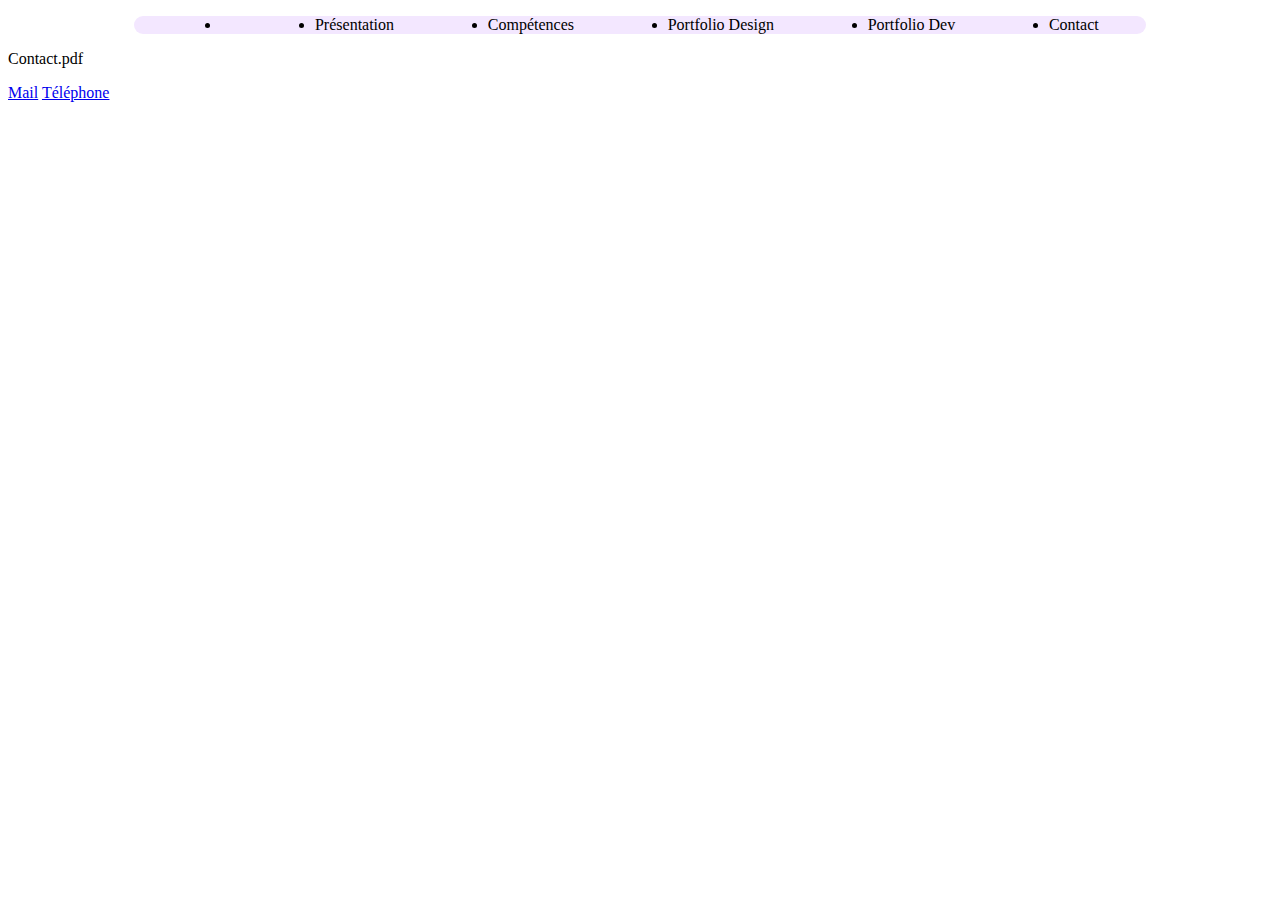
==== compétences.html @ e095671b "Ajout du footer, et création de la nav et du footer sur toutes les pages html" ====
<!DOCTYPE html>
<html lang="fr">

<head>
    <meta charset="UTF-8">
    <meta name="viewport" content="width=device-width, initial-scale=1.0">
    <title>Compétences</title>
    <link rel="stylesheet" href="assets/css/flexbox.css">
    <link rel="stylesheet" href="assets/css/style.css">
</head>

<body>
    <header>
        <!-- Création de la nav pour la version desktop du site. -->
        <nav class="desktop_nav">
            <ul>
                <li><a href=""><img src="" alt=""></a></li>
                <li><a href=""><img src="" alt=""></a>Présentation</li>
                <li><a href=""><img src="" alt=""></a>Compétences</li>
                <li><a href=""><img src="" alt=""></a>Portfolio Design</li>
                <li><a href=""><img src="" alt=""></a>Portfolio Dev</li>
                <li><a href=""><img src="" alt=""></a>Contact</li>
            </ul>
        </nav>
        <!-- Création du menu burger pour la version mobile du site. -->
        <nav class="mobile_nav">
            <div class="burger" onclick="toggleMenu()">
                <span></span>
                <span></span>
                <span></span>
            </div>
            <ul id="menu" class="menu">
                <li><a href="index.html"><img src="" alt=""></a></li>
                <li><a href="présentation.html"><img src="" alt=""></a>Présentation</li>
                <li><a href="compétences.html"><img src="" alt=""></a>Compétences</li>
                <li><a href="portfolio_design.html"><img src="" alt=""></a>Portfolio Design</li>
                <li><a href="portfolio_dev.html"><img src="" alt=""></a>Portfolio Dev</li>
                <li><a href="#contact"><img src="" alt=""></a>Contact</li>
            </ul>
        </nav>
        <script src="assets/js/script.js"></script>
    </header>
</body>
    <footer>
        <p>Contact.pdf</p>
        <div id="contact">
            <a href="mailto : elona.almeida.sja@gmail.com">Mail</a>
            <a href="tel : +330668595076">Téléphone</a>
        </div>
    </footer>
</html>
---- assets/css/flexbox.css ----

---- assets/css/style.css ----
/* Mise en place du style de la nav version desktop. */

.desktop_nav {
    background-color: #f3e7ff;
    border: solid;
    border: 1px;
    border-radius: 20px;
    border-color: black;
    margin-left: 10%;
    margin-right: 10%;
}

.desktop_nav ul {
    display: flex;
    justify-content: space-around;
}

/* Mise en place du style de la nav version mobile. */

.mobile_nav {
    display: none
}

.burger {
    display: flex;
    flex-direction: column;
    justify-content: space-around;
    width: 30px;
    height: 25px;
    cursor: pointer;
}

.burger span {
    display: block;
    width: 100%;
    height: 3px;
    background-color: black;
    border-radius: 2px;
}

/* Permet de cacher le mmenu mobile par défaut. */

.menu {
    display: none;
    flex-direction: column;
    background-color: #f3e7ff;
    padding: 10px;
}

.menu.show {
    display: flex;
}

@media (max-width : 768px) {
    .desktop_nav {
        display: none;
    }

    .mobile_nav {
        display: flex;
        flex-direction: column;
        align-items: start;
        padding: 10px;
    }
    .mobile_nav ul {
        display: flex;
        flex-direction: column;
        gap: 100px;
    }
}
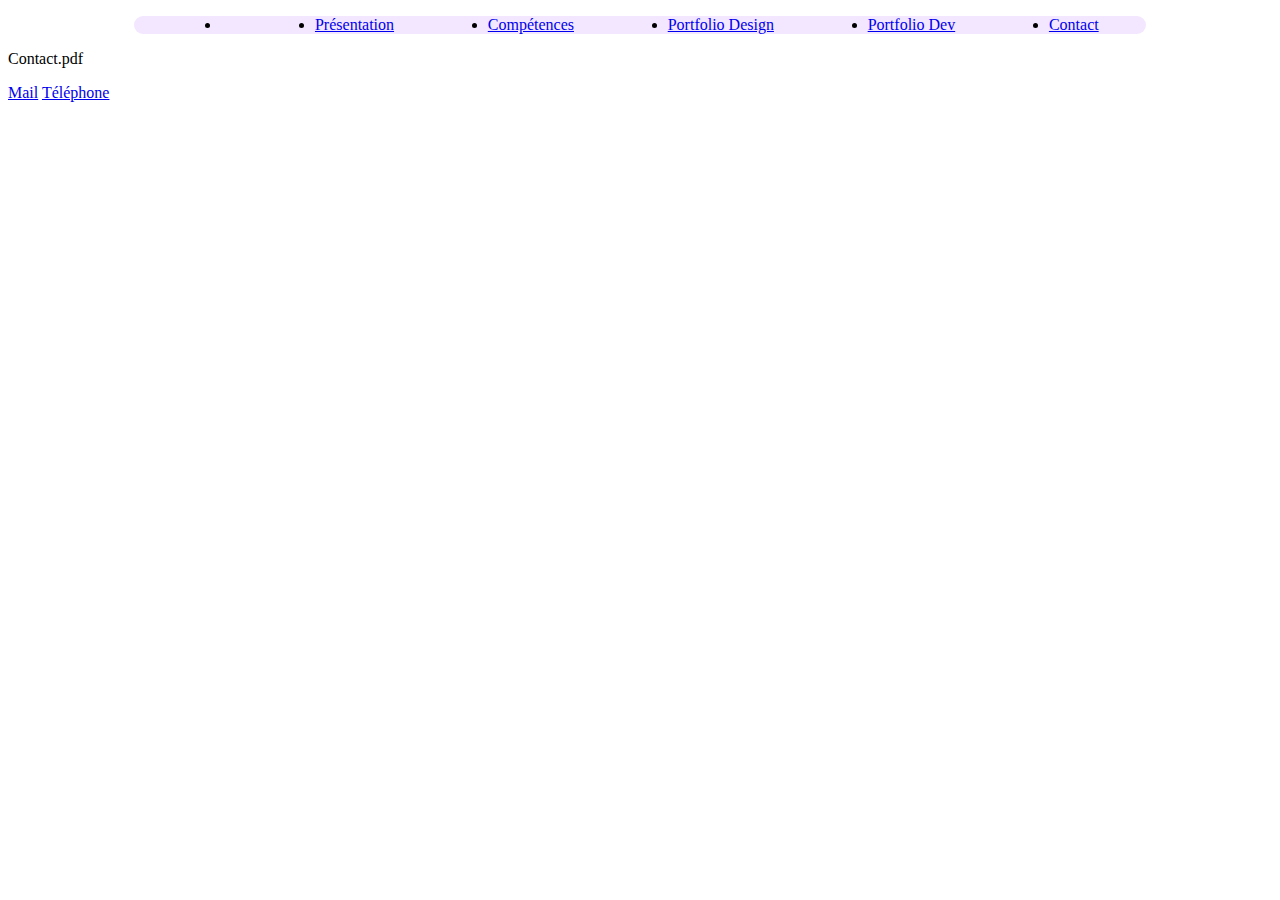
==== commit befbda64: "J'ai réglé le soucis des hyperliens" ====
--- a/compétences.html
+++ b/compétences.html
@@ -4,7 +4,7 @@
 <head>
     <meta charset="UTF-8">
     <meta name="viewport" content="width=device-width, initial-scale=1.0">
-    <title>Compétences</title>
+    <title>Acceuil</title>
     <link rel="stylesheet" href="assets/css/flexbox.css">
     <link rel="stylesheet" href="assets/css/style.css">
 </head>
@@ -14,12 +14,12 @@
         <!-- Création de la nav pour la version desktop du site. -->
         <nav class="desktop_nav">
             <ul>
-                <li><a href=""><img src="" alt=""></a></li>
-                <li><a href=""><img src="" alt=""></a>Présentation</li>
-                <li><a href=""><img src="" alt=""></a>Compétences</li>
-                <li><a href=""><img src="" alt=""></a>Portfolio Design</li>
-                <li><a href=""><img src="" alt=""></a>Portfolio Dev</li>
-                <li><a href=""><img src="" alt=""></a>Contact</li>
+                <li><a href="index.html"><img src="" alt=""></a></li>
+                <li><a href="présentation.html"><img src="" alt="">Présentation</a></li>
+                <li><a href="compétences.html"><img src="" alt="">Compétences</a></li>
+                <li><a href="portfolio_design.html"><img src="" alt="">Portfolio Design</a></li>
+                <li><a href="portfolio_dev.html"><img src="" alt="">Portfolio Dev</a></li>
+                <li><a href="#contact"><img src="" alt="">Contact</a></li>
             </ul>
         </nav>
         <!-- Création du menu burger pour la version mobile du site. -->
@@ -31,11 +31,11 @@
             </div>
             <ul id="menu" class="menu">
                 <li><a href="index.html"><img src="" alt=""></a></li>
-                <li><a href="présentation.html"><img src="" alt=""></a>Présentation</li>
-                <li><a href="compétences.html"><img src="" alt=""></a>Compétences</li>
-                <li><a href="portfolio_design.html"><img src="" alt=""></a>Portfolio Design</li>
-                <li><a href="portfolio_dev.html"><img src="" alt=""></a>Portfolio Dev</li>
-                <li><a href="#contact"><img src="" alt=""></a>Contact</li>
+                <li><a href="présentation.html"><img src="" alt="">Présentation</a></li>
+                <li><a href="compétences.html"><img src="" alt="">Compétences</a></li>
+                <li><a href="portfolio_design.html"><img src="" alt="">Portfolio Design</a></li>
+                <li><a href="portfolio_dev.html"><img src="" alt="">Portfolio Dev</a></li>
+                <li><a href="#contact"><img src="" alt="">Contact</a></li>
             </ul>
         </nav>
         <script src="assets/js/script.js"></script>
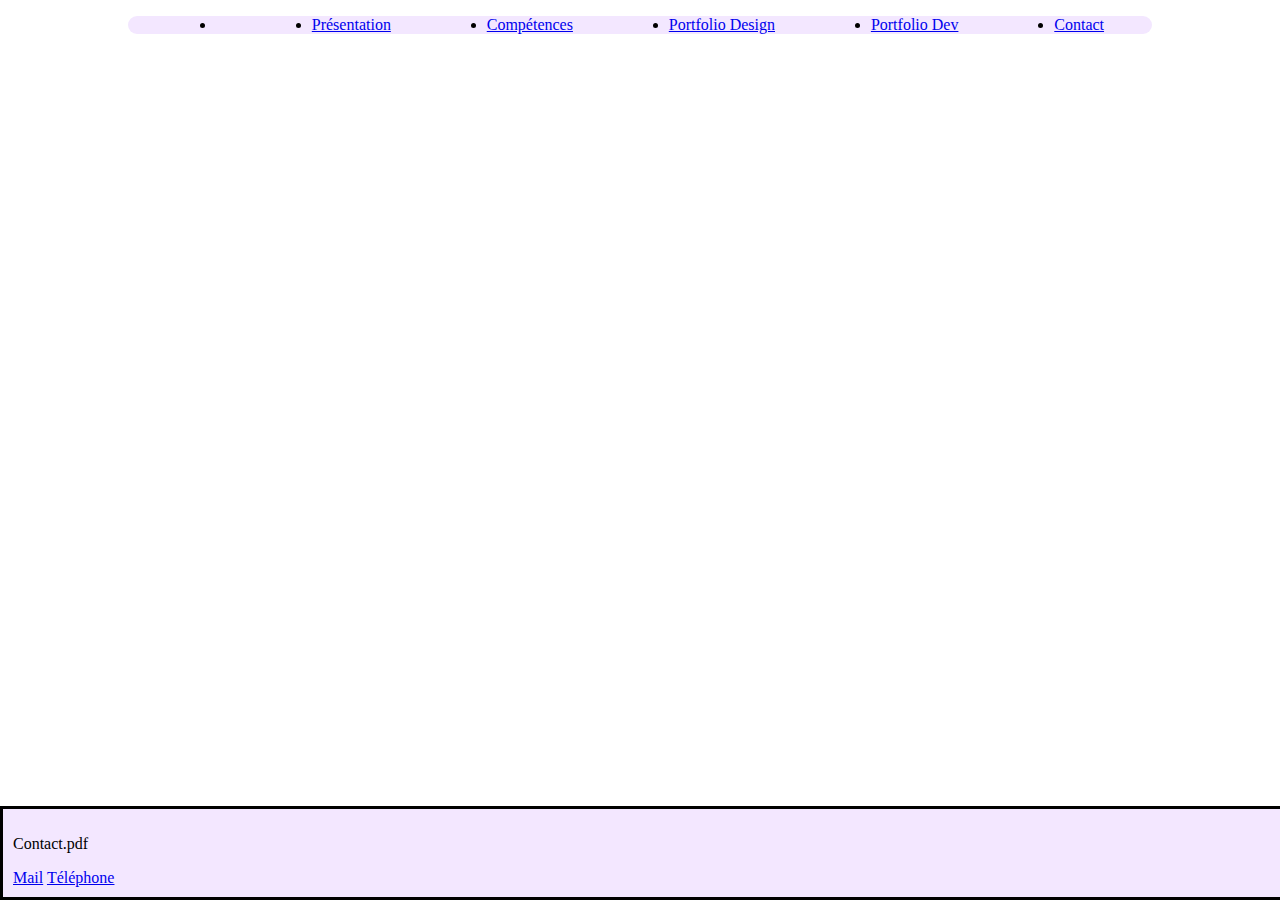
==== commit a34b71a1: "modification des pages css" ====
--- a/compétences.html
+++ b/compétences.html
@@ -4,9 +4,8 @@
 <head>
     <meta charset="UTF-8">
     <meta name="viewport" content="width=device-width, initial-scale=1.0">
-    <title>Acceuil</title>
-    <link rel="stylesheet" href="assets/css/flexbox.css">
-    <link rel="stylesheet" href="assets/css/style.css">
+    <title>Compétences</title>
+    <link rel="stylesheet" href="css/style.css">
 </head>
 
 <body>
--- a/css/style.css
+++ b/css/style.css
@@ -0,0 +1,179 @@
+body{
+    background-image: url("http://127.0.0.1:5500/assets/img/fond/fond.png");
+    background-size: cover;
+    background-repeat: no-repeat;
+}
+
+html body{
+    height: 100%;
+    margin: 0;
+    display: flex;
+    flex-direction: column;
+}
+
+/* Mise en place du style de la nav version desktop. */
+
+.desktop_nav {
+    background-color: #f3e7ff;
+    margin-left: 10%;
+    margin-right: 10%;
+    border: solid;
+    border: 1px;
+    border-radius: 20px;
+    border-color: black;
+}
+
+.desktop_nav ul {
+    display: flex;
+    justify-content: space-around;
+}
+
+/* Mise en place du style de la nav version mobile. */
+
+.mobile_nav {
+    display: none
+}
+
+.burger {
+    display: flex;
+    flex-direction: column;
+    justify-content: space-around;
+    width: 30px;
+    height: 25px;
+    cursor: pointer;
+}
+
+.burger span {
+    display: block;
+    width: 100%;
+    height: 3px;
+    background-color: black;
+    border-radius: 2px;
+}
+
+/* Permet de cacher le mmenu mobile par défaut. */
+
+.menu {
+    display: none;
+    flex-direction: column;
+    background-color: #f3e7ff;
+    padding: 10px;
+}
+
+.menu.show {
+    display: flex;
+}
+
+/* Je viens mettre en place la responsive de la nav*/
+@media (max-width : 768px) {
+    .desktop_nav {
+        display: none;
+    }
+
+    .mobile_nav {
+        display: flex;
+        flex-direction: column;
+        align-items: start;
+        padding: 10px;
+    }
+
+    .mobile_nav ul {
+        gap: 100px;
+    }
+}
+
+.container {
+    width: 90%;
+    max-width: 400px;
+    margin: 20px auto;
+    display: grid;
+    gap: 20px;
+    text-align: center;
+}
+
+/* Ici je viens rétrécir la taille de l'image, et je viens la mettre en rond.*/
+.profil_picture {
+    width: 150px;
+    height: 150px;
+    border-radius: 50%;
+    overflow: hidden;
+    margin: 0 auto;
+    border: 2px solid #aaa;
+}
+
+.profil_picture img {
+    width: 100%;
+    height: 100%;
+    object-fit: cover;
+}
+
+/* Je viens rendre le remplissage impossible */
+.login {
+    pointer-events: none;
+    opacity: 0.7;
+}
+
+.login label {
+    display: block;
+    margin-top: 10px;
+    text-align: left;
+}
+
+.login input {
+    width: 100%;
+    padding: 10px;
+    margin-top: 5px;
+    border-radius: 4px;
+    border: 1px solid #ccc;
+}
+
+.login button {
+    display: inline-block;
+    padding: 10px 20px;
+    color: black;
+    text-align: center;
+    border-radius: 4px;
+    text-decoration: none;
+    cursor: pointer;
+    margin-top: 20px;
+}
+
+/* Je met en place la repsponsive pour le body */
+
+@media (max-width : 768px){
+    .container{
+        max-width: 700px;
+        grid-template-columns: repeat(2,1fr);
+        gap: 30px;
+    }
+    .profil_picture{
+        width: 200px;
+        height: 200px;
+        grid-column: span 2;
+    }
+    .login{
+        grid-column: span 2;
+    }
+}
+
+@media (min-width : 1024px){
+    .container{
+        max-width: 1000px;
+    }
+    .profil_picture{
+        width: 250px;
+        height: 250px;
+    }
+}
+
+footer{
+    background-color: #f3e7ff;
+    border: solid;
+    padding: 10px;
+    width: 100%;
+    position: fixed;
+    bottom: 0;
+    left: 0;
+    width: 100%;
+    padding: 10px;
+}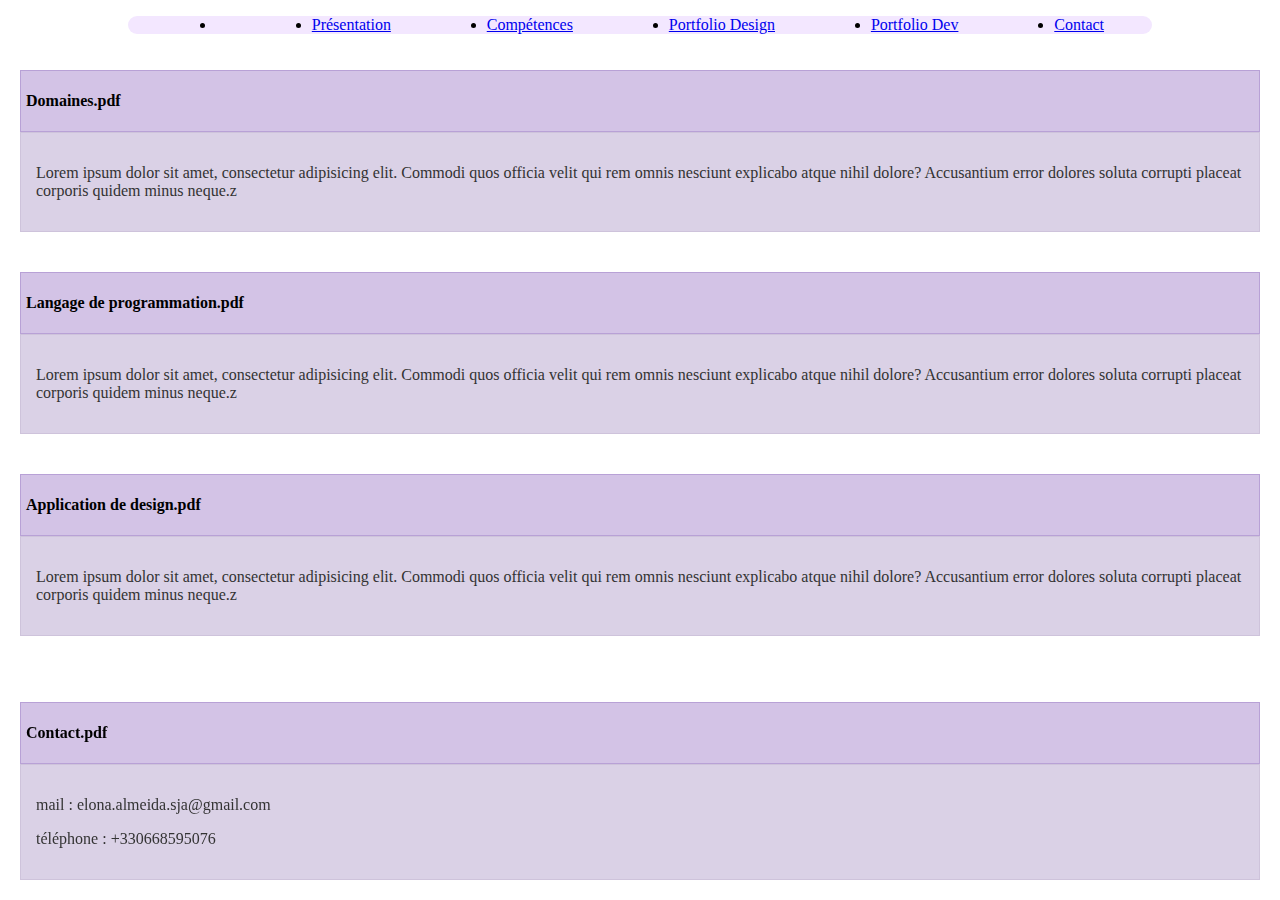
==== commit b1b7b8d3: "modification du footer, et création de la page compétence." ====
--- a/compétences.html
+++ b/compétences.html
@@ -5,7 +5,8 @@
     <meta charset="UTF-8">
     <meta name="viewport" content="width=device-width, initial-scale=1.0">
     <title>Compétences</title>
-    <link rel="stylesheet" href="css/style.css">
+    <link rel="stylesheet" href="css/style_basique.css">
+    <link rel="stylesheet" href="css/style_competences.css">
 </head>
 
 <body>
@@ -39,12 +40,58 @@
         </nav>
         <script src="assets/js/script.js"></script>
     </header>
+    <div class="document">
+        <div class="windows">
+            <div class="windows_header">
+                <p>Domaines.pdf</p>
+            </div>
+
+        </div>
+        <div class="windows_content">
+            <p>Lorem ipsum dolor sit amet, consectetur adipisicing elit. Commodi quos officia velit qui rem omnis
+                nesciunt explicabo atque nihil dolore? Accusantium error dolores soluta corrupti placeat corporis
+                quidem minus neque.z</p>
+        </div>
+    </div>
+    <div class="document">
+        <div class="windows">
+            <div class="windows_header">
+                <p>Langage de programmation.pdf</p>
+            </div>
+
+        </div>
+        <div class="windows_content">
+            <p>Lorem ipsum dolor sit amet, consectetur adipisicing elit. Commodi quos officia velit qui rem omnis
+                nesciunt explicabo atque nihil dolore? Accusantium error dolores soluta corrupti placeat corporis
+                quidem minus neque.z</p>
+        </div>
+    </div>
+    <div class="document">
+        <div class="windows">
+            <div class="windows_header">
+                <p>Application de design.pdf</p>
+            </div>
+
+        </div>
+        <div class="windows_content">
+            <p>Lorem ipsum dolor sit amet, consectetur adipisicing elit. Commodi quos officia velit qui rem omnis
+                nesciunt explicabo atque nihil dolore? Accusantium error dolores soluta corrupti placeat corporis
+                quidem minus neque.z</p>
+        </div>
+    </div>
 </body>
-    <footer>
-        <p>Contact.pdf</p>
-        <div id="contact">
-            <a href="mailto : elona.almeida.sja@gmail.com">Mail</a>
-            <a href="tel : +330668595076">Téléphone</a>
+<footer>
+    <div class="document">
+        <div class="windows">
+            <div class="windows_header">
+                <p id="contact">Contact.pdf</p>
+            </div>
+
         </div>
-    </footer>
+        <div class="windows_content">
+            <p>mail : elona.almeida.sja@gmail.com</p>
+            <p>téléphone : +330668595076</p>
+        </div>
+</footer>
+
 </html>--- a/css/style_basique.css
+++ b/css/style_basique.css
@@ -0,0 +1,131 @@
+body{
+    background-image: url("http://127.0.0.1:5500/assets/img/fond/fond.png");
+    background-size: cover;
+    background-repeat: no-repeat;
+}
+
+html body{
+    height: 100%;
+    margin: 0;
+    display: flex;
+    flex-direction: column;
+}
+
+/* Mise en place du style de la nav version desktop. */
+
+.desktop_nav {
+    background-color: #f3e7ff;
+    margin-left: 10%;
+    margin-right: 10%;
+    border: solid;
+    border: 1px;
+    border-radius: 20px;
+    border-color: black;
+}
+
+.desktop_nav ul {
+    display: flex;
+    justify-content: space-around;
+}
+
+/* Mise en place du style de la nav version mobile. */
+
+.mobile_nav {
+    display: none
+}
+
+.burger {
+    display: flex;
+    flex-direction: column;
+    justify-content: space-around;
+    width: 30px;
+    height: 25px;
+    cursor: pointer;
+}
+
+.burger span {
+    display: block;
+    width: 100%;
+    height: 3px;
+    background-color: black;
+    border-radius: 2px;
+}
+
+/* Permet de cacher le mmenu mobile par défaut. */
+
+.menu {
+    display: none;
+    flex-direction: column;
+    background-color: #f3e7ff;
+    padding: 10px;
+}
+
+.menu.show {
+    display: flex;
+}
+
+/* Je viens mettre en place la responsive de la nav*/
+@media (max-width : 768px) {
+    .desktop_nav {
+        display: none;
+    }
+
+    .mobile_nav {
+        display: flex;
+        flex-direction: column;
+        align-items: start;
+        padding: 10px;
+    }
+
+    .mobile_nav ul {
+        gap: 100px;
+    }
+}
+
+
+
+footer{
+    width: 100%;
+    bottom: 0;
+    left: 0;
+    width: 100%;
+    position: fixed;
+}
+
+.document{
+    margin: 20px;
+}
+
+.windows{
+    background-color: white;
+    border: 1px solid #b8a1d6;
+}
+
+.windows_header{
+    background-color: #d3c3e6;
+    padding: 5px;
+    font-weight: bold;
+    display: flex;
+    align-items: center;
+}
+
+.windows_content{
+    padding: 15px;
+    color: #333;
+    border: 1px solid #cec3db;
+    background-color: #dad1e6;
+}
+
+@media (max-width : 768px) {
+    .document{
+        margin: 10px;
+    }
+    .windows_header{
+        padding: 4px;
+        font-size: 0.9em;
+    }
+    .windows_content{
+        padding: 10px;
+        font-size: 0.9em;
+    }
+}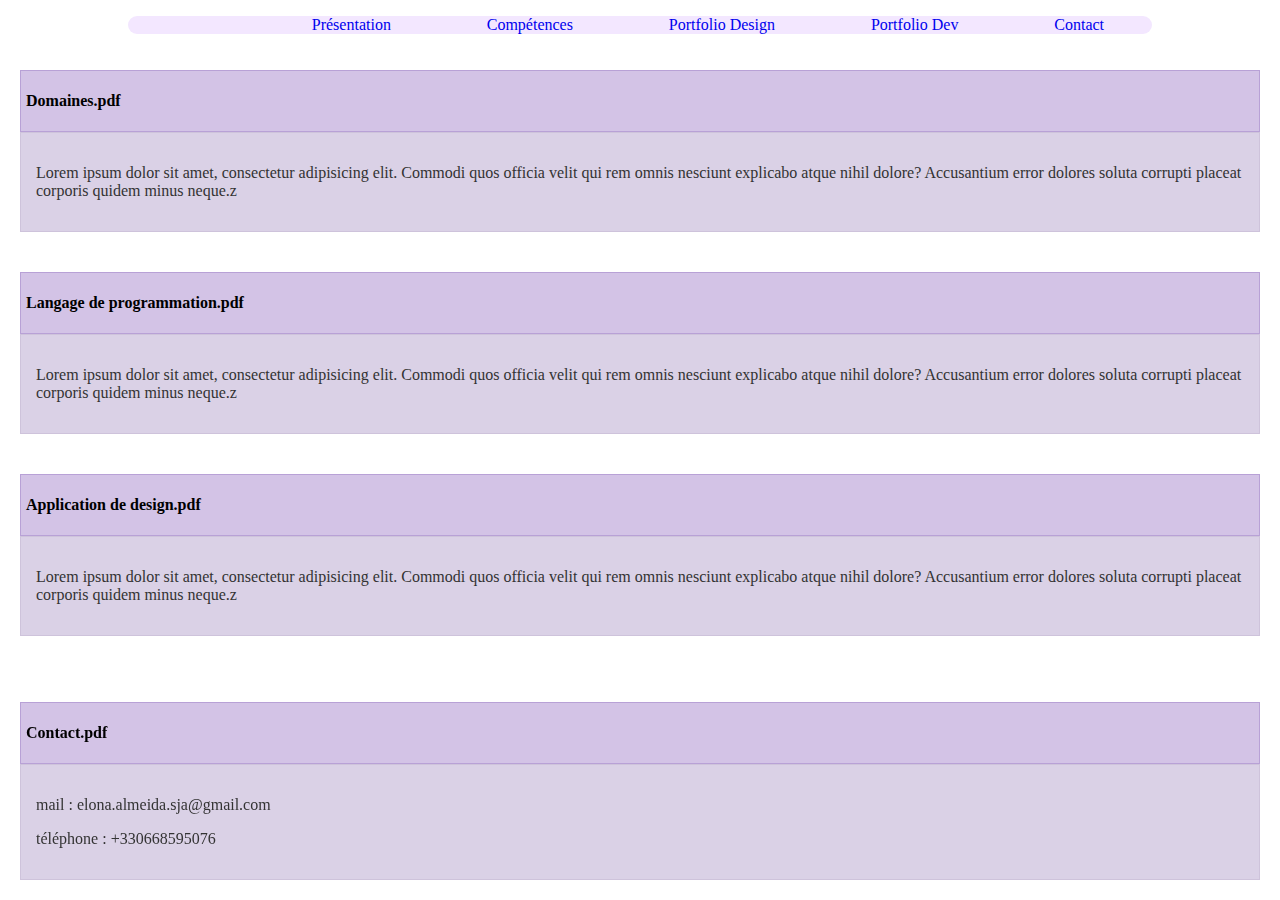
==== commit b198400b: "modification de l'arborescence et des liens" ====
--- a/compétences.html
+++ b/compétences.html
@@ -5,8 +5,8 @@
     <meta charset="UTF-8">
     <meta name="viewport" content="width=device-width, initial-scale=1.0">
     <title>Compétences</title>
-    <link rel="stylesheet" href="css/style_basique.css">
-    <link rel="stylesheet" href="css/style_competences.css">
+    <link rel="stylesheet" href="assets/css/style_basique.css">
+    <link rel="stylesheet" href="assets/css/style_competences.css">
 </head>
 
 <body>
--- a/assets/css/style_basique.css
+++ b/assets/css/style_basique.css
@@ -0,0 +1,139 @@
+body{
+    background-image: url("http://127.0.0.1:5500/assets/img/fond/fond.png");
+    background-size: cover;
+    background-repeat: no-repeat;
+}
+
+a{
+    text-decoration: none;
+}
+
+ul{
+    list-style: none;
+}
+
+html body{
+    height: 100%;
+    margin: 0;
+    display: flex;
+    flex-direction: column;
+}
+
+/* Mise en place du style de la nav version desktop. */
+
+.desktop_nav {
+    background-color: #f3e7ff;
+    margin-left: 10%;
+    margin-right: 10%;
+    border: solid;
+    border: 1px;
+    border-radius: 20px;
+    border-color: black;
+}
+
+.desktop_nav ul {
+    display: flex;
+    justify-content: space-around;
+}
+
+/* Mise en place du style de la nav version mobile. */
+
+.mobile_nav {
+    display: none
+}
+
+.burger {
+    display: flex;
+    flex-direction: column;
+    justify-content: space-around;
+    width: 30px;
+    height: 25px;
+    cursor: pointer;
+}
+
+.burger span {
+    display: block;
+    width: 100%;
+    height: 3px;
+    background-color: black;
+    border-radius: 2px;
+}
+
+/* Permet de cacher le mmenu mobile par défaut. */
+
+.menu {
+    display: none;
+    flex-direction: column;
+    background-color: #f3e7ff;
+    padding: 10px;
+}
+
+.menu.show {
+    display: flex;
+}
+
+/* Je viens mettre en place la responsive de la nav*/
+@media (max-width : 765px) {
+    .desktop_nav {
+        display: none;
+    }
+
+    .mobile_nav {
+        display: flex;
+        flex-direction: column;
+        align-items: start;
+        padding: 10px;
+    }
+
+    .mobile_nav ul {
+        gap: 100px;
+    }
+}
+
+
+
+footer{
+    width: 100%;
+    bottom: 0;
+    left: 0;
+    width: 100%;
+    position: fixed;
+}
+
+.document{
+    margin: 20px;
+}
+
+.windows{
+    background-color: white;
+    border: 1px solid #b8a1d6;
+}
+
+.windows_header{
+    background-color: #d3c3e6;
+    padding: 5px;
+    font-weight: bold;
+    display: flex;
+    align-items: center;
+}
+
+.windows_content{
+    padding: 15px;
+    color: #333;
+    border: 1px solid #cec3db;
+    background-color: #dad1e6;
+}
+
+@media (max-width : 765px) {
+    .document{
+        margin: 10px;
+    }
+    .windows_header{
+        padding: 4px;
+        font-size: 0.9em;
+    }
+    .windows_content{
+        padding: 10px;
+        font-size: 0.9em;
+    }
+}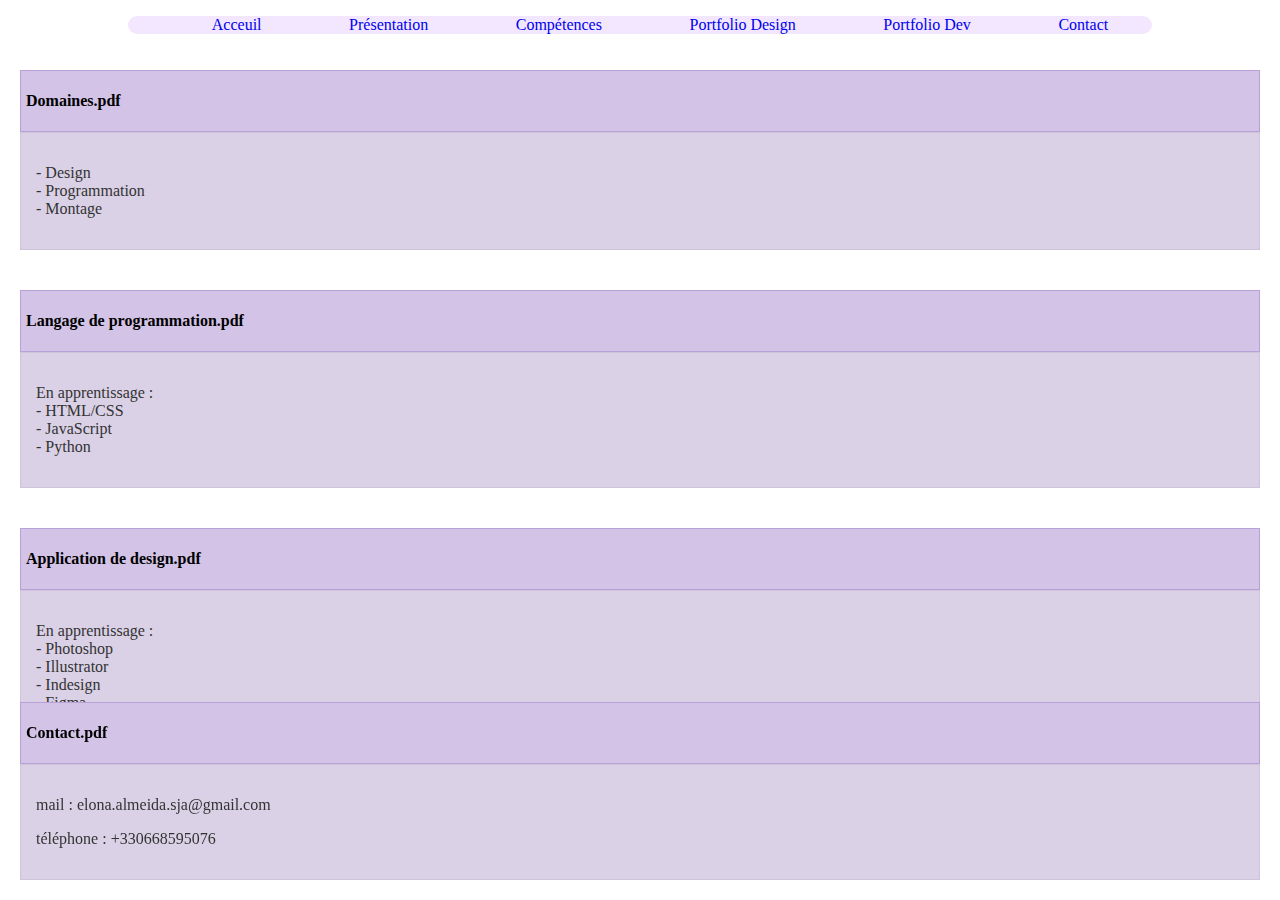
==== commit 74b3929c: "ajout du texte final du cv" ====
--- a/compétences.html
+++ b/compétences.html
@@ -6,7 +6,6 @@
     <meta name="viewport" content="width=device-width, initial-scale=1.0">
     <title>Compétences</title>
     <link rel="stylesheet" href="assets/css/style_basique.css">
-    <link rel="stylesheet" href="assets/css/style_competences.css">
 </head>
 
 <body>
@@ -14,12 +13,12 @@
         <!-- Création de la nav pour la version desktop du site. -->
         <nav class="desktop_nav">
             <ul>
-                <li><a href="index.html"><img src="" alt=""></a></li>
-                <li><a href="présentation.html"><img src="" alt="">Présentation</a></li>
-                <li><a href="compétences.html"><img src="" alt="">Compétences</a></li>
-                <li><a href="portfolio_design.html"><img src="" alt="">Portfolio Design</a></li>
-                <li><a href="portfolio_dev.html"><img src="" alt="">Portfolio Dev</a></li>
-                <li><a href="#contact"><img src="" alt="">Contact</a></li>
+                <li><a href="index.html">Acceuil</a></li>
+                <li><a href="présentation.html">Présentation</a></li>
+                <li><a href="compétences.html">Compétences</a></li>
+                <li><a href="portfolio_design.html">Portfolio Design</a></li>
+                <li><a href="portfolio_dev.html">Portfolio Dev</a></li>
+                <li><a href="#contact">Contact</a></li>
             </ul>
         </nav>
         <!-- Création du menu burger pour la version mobile du site. -->
@@ -30,12 +29,12 @@
                 <span></span>
             </div>
             <ul id="menu" class="menu">
-                <li><a href="index.html"><img src="" alt=""></a></li>
-                <li><a href="présentation.html"><img src="" alt="">Présentation</a></li>
-                <li><a href="compétences.html"><img src="" alt="">Compétences</a></li>
-                <li><a href="portfolio_design.html"><img src="" alt="">Portfolio Design</a></li>
-                <li><a href="portfolio_dev.html"><img src="" alt="">Portfolio Dev</a></li>
-                <li><a href="#contact"><img src="" alt="">Contact</a></li>
+                <li><a href="index.html">Acceuil</a></li>
+                <li><a href="présentation.html">Présentation</a></li>
+                <li><a href="compétences.html">Compétences</a></li>
+                <li><a href="portfolio_design.html">Portfolio Design</a></li>
+                <li><a href="portfolio_dev.html">Portfolio Dev</a></li>
+                <li><a href="#contact">Contact</a></li>
             </ul>
         </nav>
         <script src="assets/js/script.js"></script>
@@ -48,9 +47,10 @@
 
         </div>
         <div class="windows_content">
-            <p>Lorem ipsum dolor sit amet, consectetur adipisicing elit. Commodi quos officia velit qui rem omnis
-                nesciunt explicabo atque nihil dolore? Accusantium error dolores soluta corrupti placeat corporis
-                quidem minus neque.z</p>
+            <p> - Design <br>
+            - Programmation <br>
+            - Montage
+            </p>
         </div>
     </div>
     <div class="document">
@@ -61,9 +61,12 @@
 
         </div>
         <div class="windows_content">
-            <p>Lorem ipsum dolor sit amet, consectetur adipisicing elit. Commodi quos officia velit qui rem omnis
-                nesciunt explicabo atque nihil dolore? Accusantium error dolores soluta corrupti placeat corporis
-                quidem minus neque.z</p>
+            <p> 
+                En apprentissage : <br>
+                - HTML/CSS <br>
+                - JavaScript <br>
+                - Python
+            </p>
         </div>
     </div>
     <div class="document">
@@ -74,9 +77,16 @@
 
         </div>
         <div class="windows_content">
-            <p>Lorem ipsum dolor sit amet, consectetur adipisicing elit. Commodi quos officia velit qui rem omnis
-                nesciunt explicabo atque nihil dolore? Accusantium error dolores soluta corrupti placeat corporis
-                quidem minus neque.z</p>
+            <p>En apprentissage : <br>
+                - Photoshop <br>
+                - Illustrator <br>
+                - Indesign <br>
+                - Figma 
+            </p>
+            <p>
+                Maitrise : <br>
+                - Canva <br>
+            </p>
         </div>
     </div>
 </body>
--- a/assets/css/style_basique.css
+++ b/assets/css/style_basique.css
@@ -1,18 +1,23 @@
-body{
-    background-image: url("http://127.0.0.1:5500/assets/img/fond/fond.png");
+/* Cette page css me permet de créer le css ui va être appliquable sur toutes les pages */
+
+/* Je viens mettre une image de fond que j'ai créer pour faire un fond personnalisé de mon cv. */
+body {
+    background-image: url("http://127.0.0.1:5501/assets/img/fond/fond.png");
     background-size: cover;
     background-repeat: no-repeat;
 }
 
-a{
+
+/* Je viens retirer les décoration sur le texte et sur la liste. */
+a {
     text-decoration: none;
 }
 
-ul{
+ul {
     list-style: none;
 }
 
-html body{
+html body {
     height: 100%;
     margin: 0;
     display: flex;
@@ -20,7 +25,6 @@
 }
 
 /* Mise en place du style de la nav version desktop. */
-
 .desktop_nav {
     background-color: #f3e7ff;
     margin-left: 10%;
@@ -35,9 +39,7 @@
     display: flex;
     justify-content: space-around;
 }
-
 /* Mise en place du style de la nav version mobile. */
-
 .mobile_nav {
     display: none
 }
@@ -60,7 +62,6 @@
 }
 
 /* Permet de cacher le mmenu mobile par défaut. */
-
 .menu {
     display: none;
     flex-direction: column;
@@ -91,8 +92,8 @@
 }
 
 
-
-footer{
+/* Je viens créer la mise en page du footer */
+footer {
     width: 100%;
     bottom: 0;
     left: 0;
@@ -100,16 +101,16 @@
     position: fixed;
 }
 
-.document{
+.document {
     margin: 20px;
 }
 
-.windows{
+.windows {
     background-color: white;
     border: 1px solid #b8a1d6;
 }
 
-.windows_header{
+.windows_header {
     background-color: #d3c3e6;
     padding: 5px;
     font-weight: bold;
@@ -117,7 +118,7 @@
     align-items: center;
 }
 
-.windows_content{
+.windows_content {
     padding: 15px;
     color: #333;
     border: 1px solid #cec3db;
@@ -125,14 +126,16 @@
 }
 
 @media (max-width : 765px) {
-    .document{
+    .document {
         margin: 10px;
     }
-    .windows_header{
+
+    .windows_header {
         padding: 4px;
         font-size: 0.9em;
     }
-    .windows_content{
+
+    .windows_content {
         padding: 10px;
         font-size: 0.9em;
     }
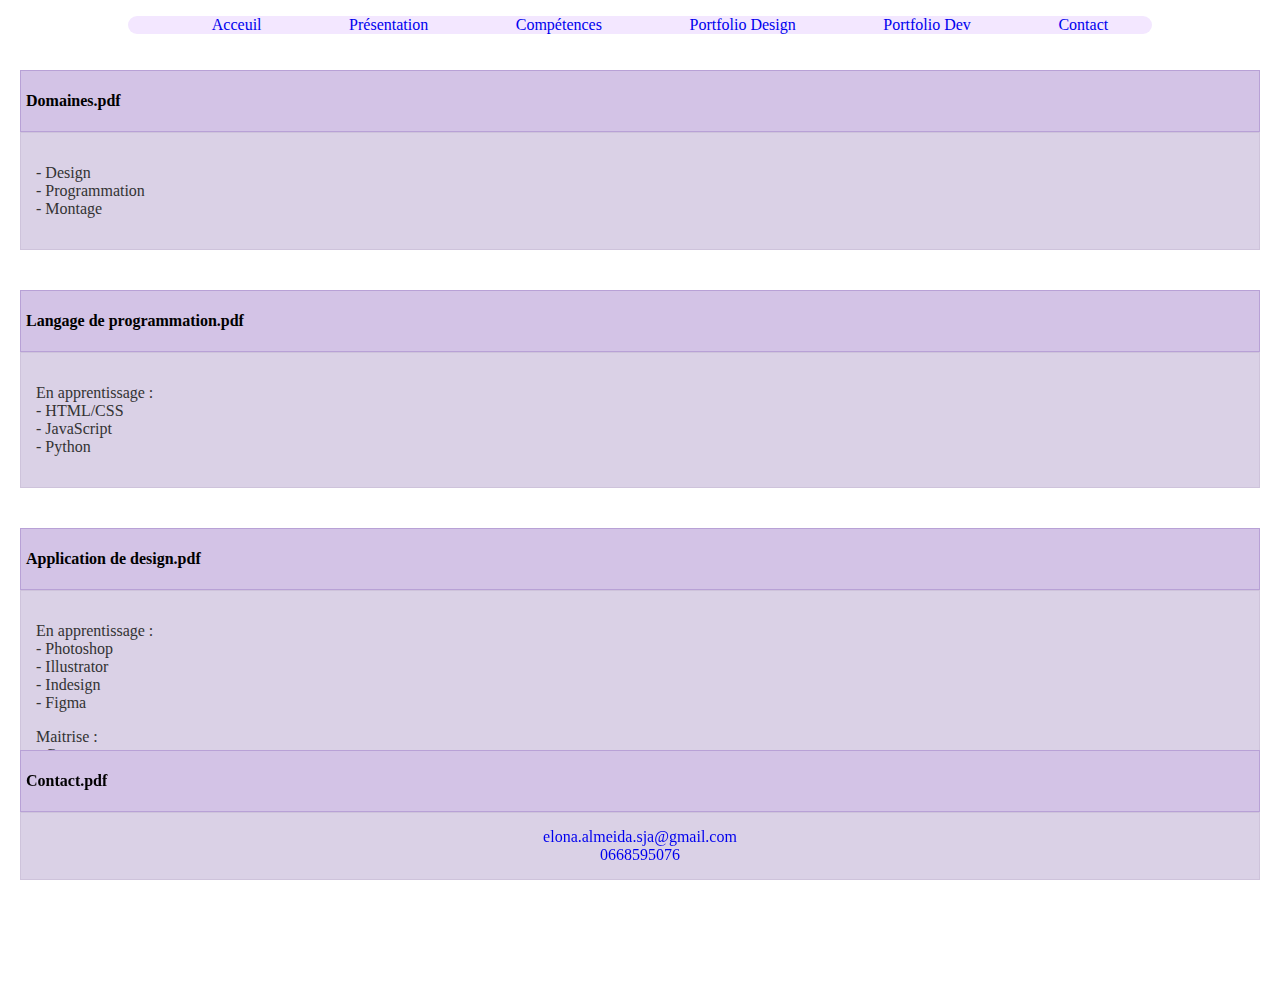
==== commit 5d54a69b: "ajout des dernières modifications" ====
--- a/compétences.html
+++ b/compétences.html
@@ -39,6 +39,8 @@
         </nav>
         <script src="assets/js/script.js"></script>
     </header>
+
+    <!-- Je les aient appellé windows car au départ je voulais créer une fenêtre d'ordinateur un peu rétro, malheureusement je n'ai pas réussi. -->
     <div class="document">
         <div class="windows">
             <div class="windows_header">
@@ -99,8 +101,8 @@
 
         </div>
         <div class="windows_content">
-            <p>mail : elona.almeida.sja@gmail.com</p>
-            <p>téléphone : +330668595076</p>
+            <a href="mailto:elona.almeida.sja@gmail.com">elona.almeida.sja@gmail.com</a>
+                <a href="tel:+330668595076">0668595076</a>
         </div>
 </footer>
 
--- a/assets/css/style_basique.css
+++ b/assets/css/style_basique.css
@@ -98,7 +98,12 @@
     bottom: 0;
     left: 0;
     width: 100%;
-    position: fixed;
+    position: sticky;
+}
+
+footer a {
+    display: flex;
+    justify-content: space-around;
 }
 
 .document {
